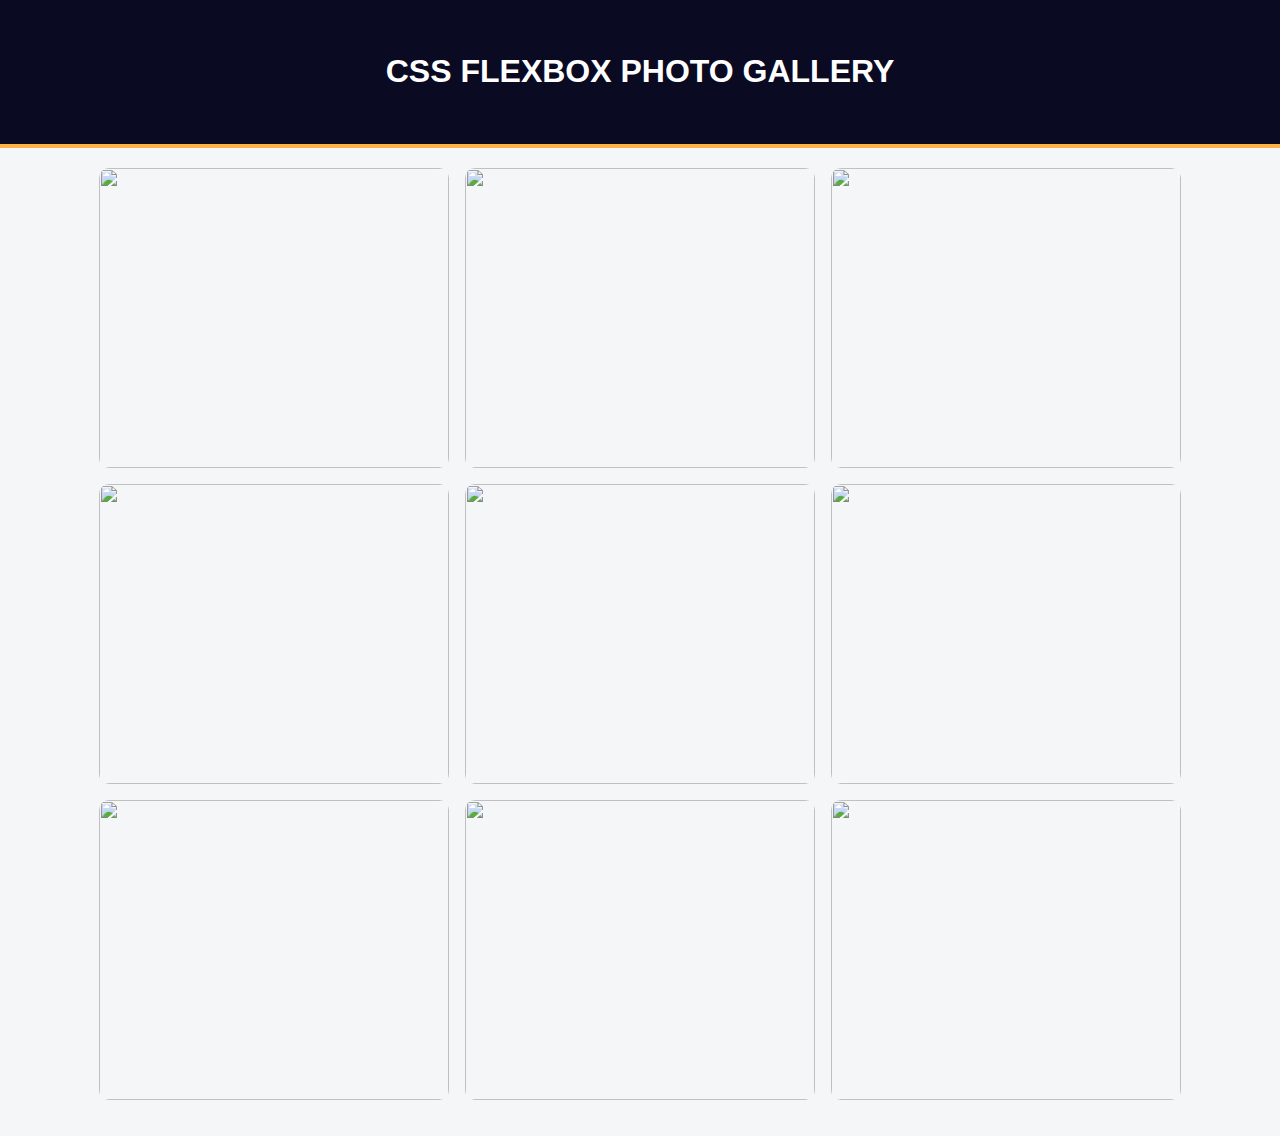
==== 1.ResponsiveWebDesign/CSS/PhotoGallery/index.html @ 96790ae1 "CSS Photo Gallery" ====
<!DOCTYPE html>
<html lang="en">
  <head>
    <meta charset="utf-8">
    <meta name="viewport" content="width=device-width, initial-scale=1.0">
    <title>Photo Gallery</title>
    <link rel="stylesheet" href="./styles.css">
  </head>
  <body>
    <header class="header">
      <h1>css flexbox photo gallery</h1>
    </header>
    <div class="gallery">
      <img src="https://cdn.freecodecamp.org/curriculum/css-photo-gallery/1.jpg">
      <img src="https://cdn.freecodecamp.org/curriculum/css-photo-gallery/2.jpg">
      <img src="https://cdn.freecodecamp.org/curriculum/css-photo-gallery/3.jpg">
      <img src="https://cdn.freecodecamp.org/curriculum/css-photo-gallery/4.jpg">
      <img src="https://cdn.freecodecamp.org/curriculum/css-photo-gallery/5.jpg">
      <img src="https://cdn.freecodecamp.org/curriculum/css-photo-gallery/6.jpg">
      <img src="https://cdn.freecodecamp.org/curriculum/css-photo-gallery/7.jpg">
      <img src="https://cdn.freecodecamp.org/curriculum/css-photo-gallery/8.jpg">
      <img src="https://cdn.freecodecamp.org/curriculum/css-photo-gallery/9.jpg">
    </div>
  </body>
</html>
---- 1.ResponsiveWebDesign/CSS/PhotoGallery/styles.css ----
* {
    box-sizing: border-box;
  }
  
  body {
    margin: 0;
    font-family: sans-serif;
    background: #f5f6f7;
  }
  
  .header {
    text-align: center;
    text-transform: uppercase;
    padding: 32px;
    background-color: #0a0a23;
    color: #fff;
    border-bottom: 4px solid #fdb347;
  }
  
  .gallery {
    display: flex;
    flex-direction: row;
    flex-wrap: wrap;
    justify-content: center;
    align-items: center;
    gap: 16px;
    max-width: 1400px;
    margin: 0 auto;
    padding: 20px 10px;
  }
  
  .gallery img {
    width: 100%;
    max-width: 350px;
    height: 300px;
    object-fit: cover;
    border-radius: 10px;
  }
  
  .gallery::after {
    content: "";
    width: 350px;
  }
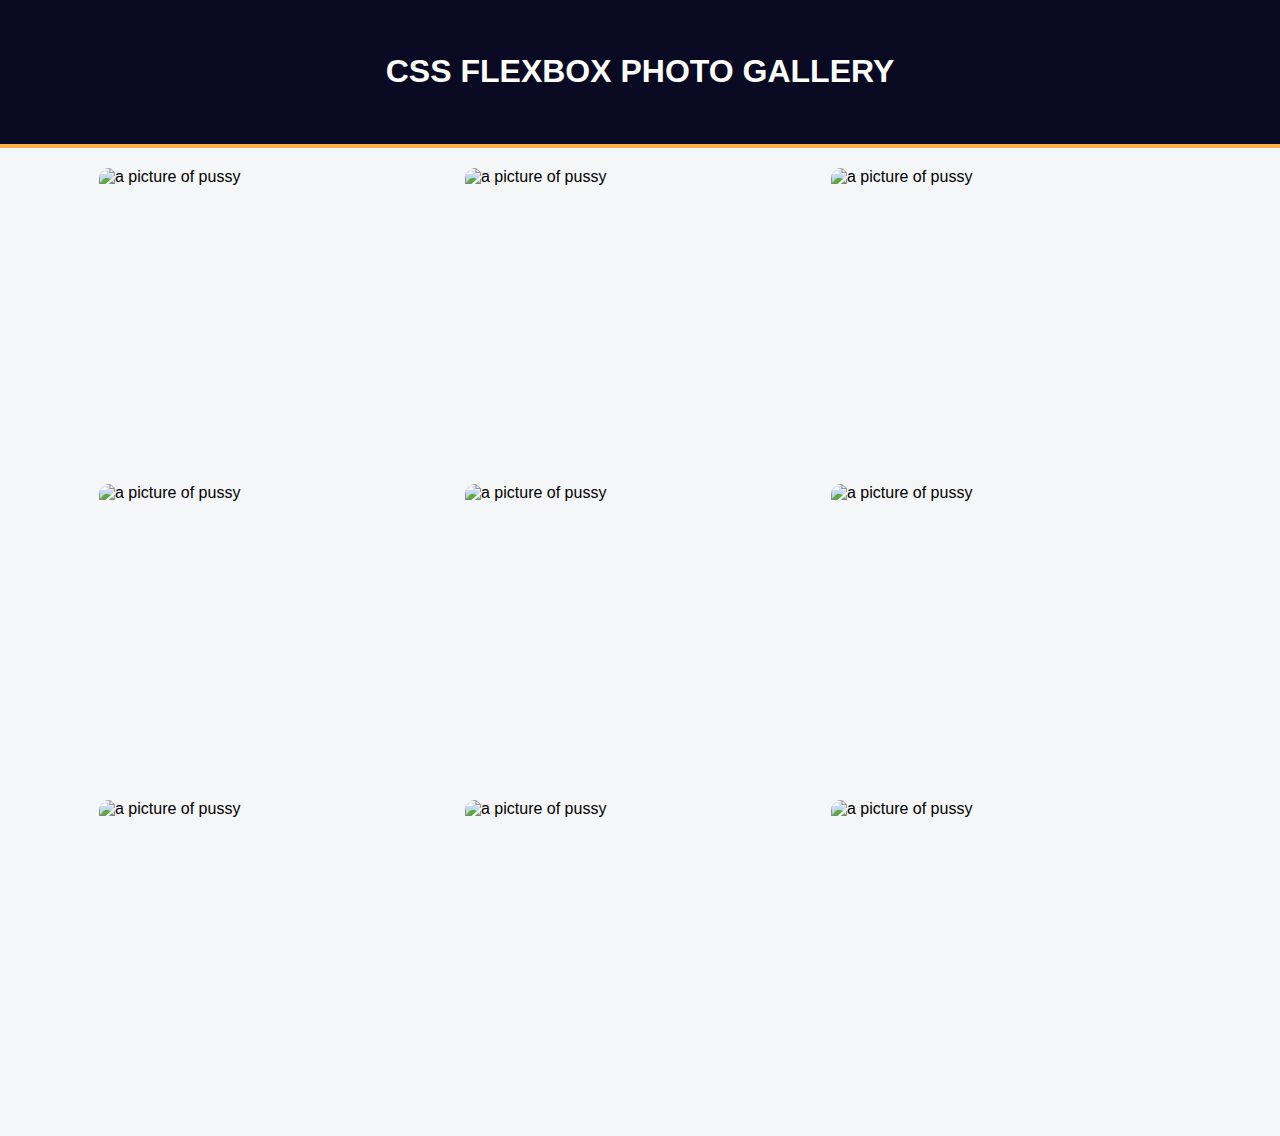
==== commit af45b744: "Last Code BUGS" ====
--- a/1.ResponsiveWebDesign/CSS/PhotoGallery/index.html
+++ b/1.ResponsiveWebDesign/CSS/PhotoGallery/index.html
@@ -11,15 +11,15 @@
       <h1>css flexbox photo gallery</h1>
     </header>
     <div class="gallery">
-      <img src="https://cdn.freecodecamp.org/curriculum/css-photo-gallery/1.jpg">
-      <img src="https://cdn.freecodecamp.org/curriculum/css-photo-gallery/2.jpg">
-      <img src="https://cdn.freecodecamp.org/curriculum/css-photo-gallery/3.jpg">
-      <img src="https://cdn.freecodecamp.org/curriculum/css-photo-gallery/4.jpg">
-      <img src="https://cdn.freecodecamp.org/curriculum/css-photo-gallery/5.jpg">
-      <img src="https://cdn.freecodecamp.org/curriculum/css-photo-gallery/6.jpg">
-      <img src="https://cdn.freecodecamp.org/curriculum/css-photo-gallery/7.jpg">
-      <img src="https://cdn.freecodecamp.org/curriculum/css-photo-gallery/8.jpg">
-      <img src="https://cdn.freecodecamp.org/curriculum/css-photo-gallery/9.jpg">
+      <img src="https://cdn.freecodecamp.org/curriculum/css-photo-gallery/1.jpg" alt="a picture of pussy">
+      <img src="https://cdn.freecodecamp.org/curriculum/css-photo-gallery/2.jpg" alt="a picture of pussy">
+      <img src="https://cdn.freecodecamp.org/curriculum/css-photo-gallery/3.jpg" alt="a picture of pussy">
+      <img src="https://cdn.freecodecamp.org/curriculum/css-photo-gallery/4.jpg" alt="a picture of pussy">
+      <img src="https://cdn.freecodecamp.org/curriculum/css-photo-gallery/5.jpg" alt="a picture of pussy">
+      <img src="https://cdn.freecodecamp.org/curriculum/css-photo-gallery/6.jpg" alt="a picture of pussy">
+      <img src="https://cdn.freecodecamp.org/curriculum/css-photo-gallery/7.jpg" alt="a picture of pussy">
+      <img src="https://cdn.freecodecamp.org/curriculum/css-photo-gallery/8.jpg" alt="a picture of pussy">
+      <img src="https://cdn.freecodecamp.org/curriculum/css-photo-gallery/9.jpg" alt="a picture of pussy">
     </div>
   </body>
 </html>